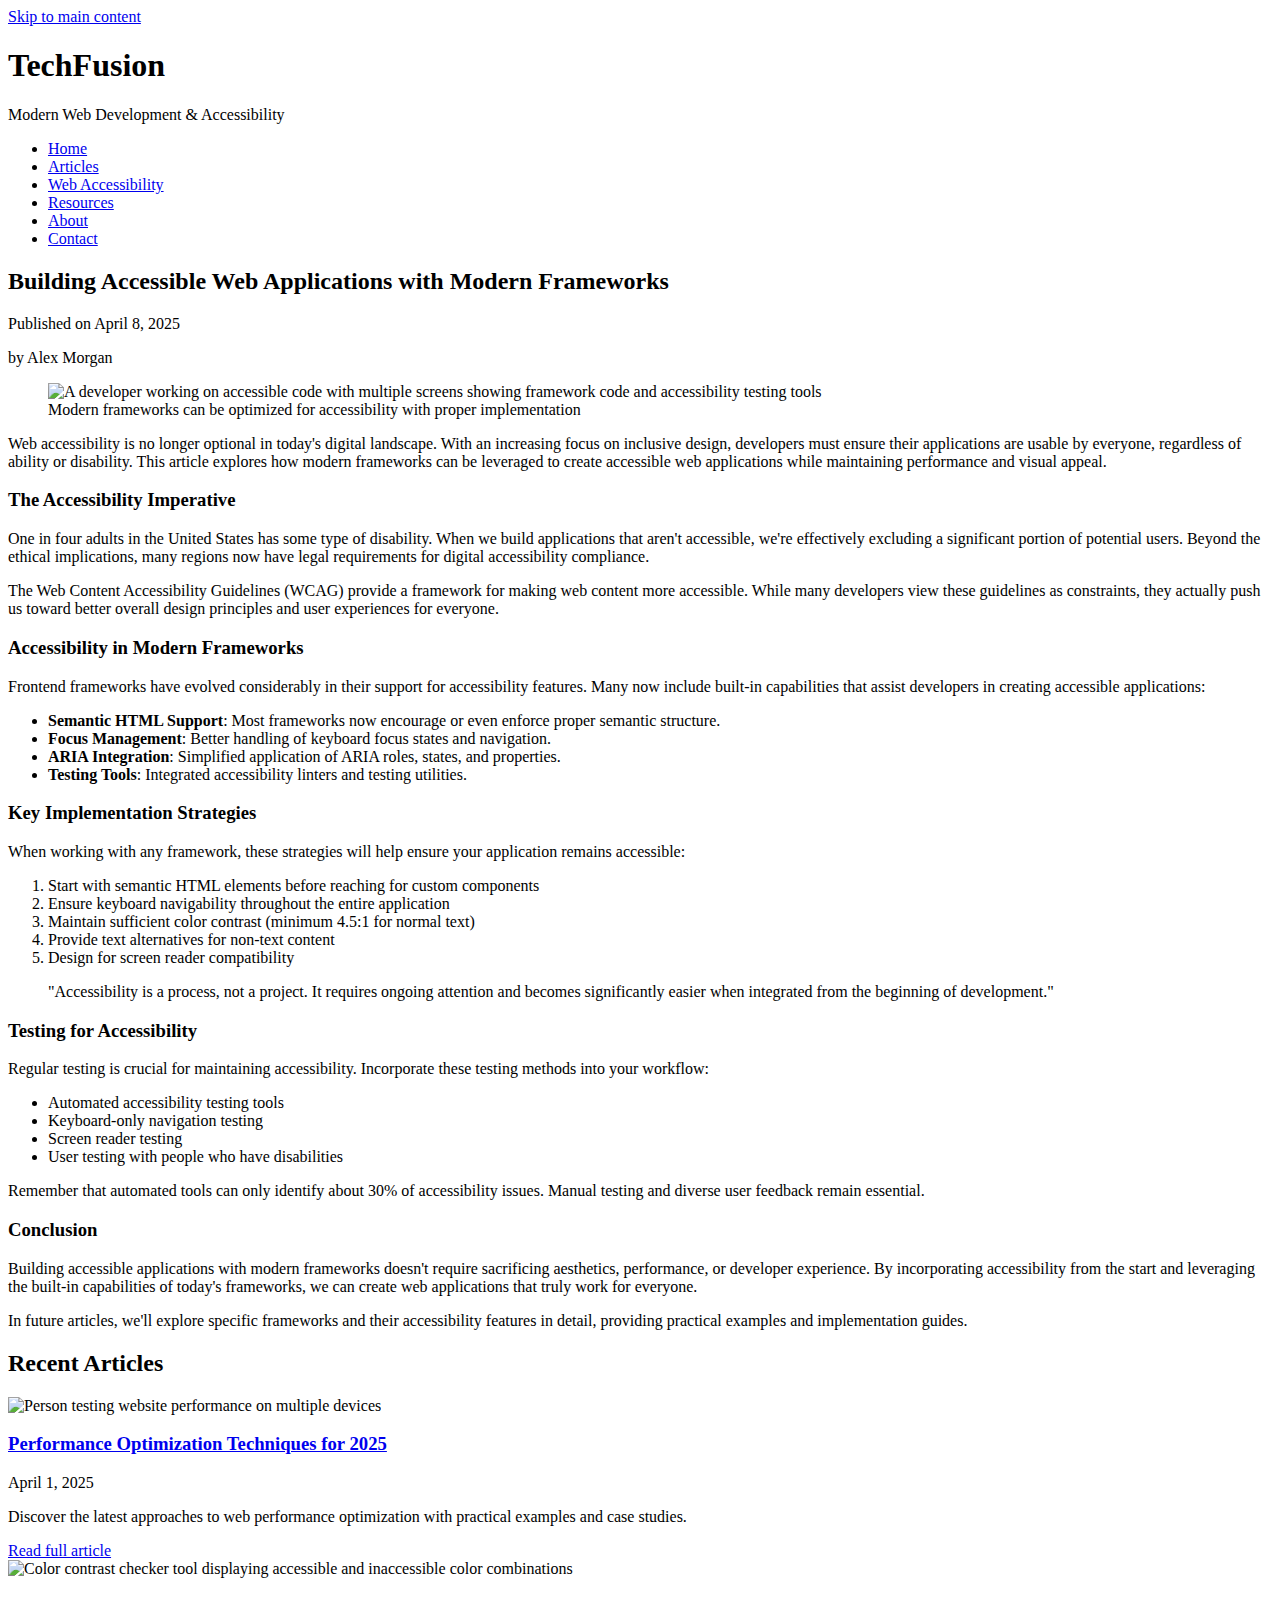
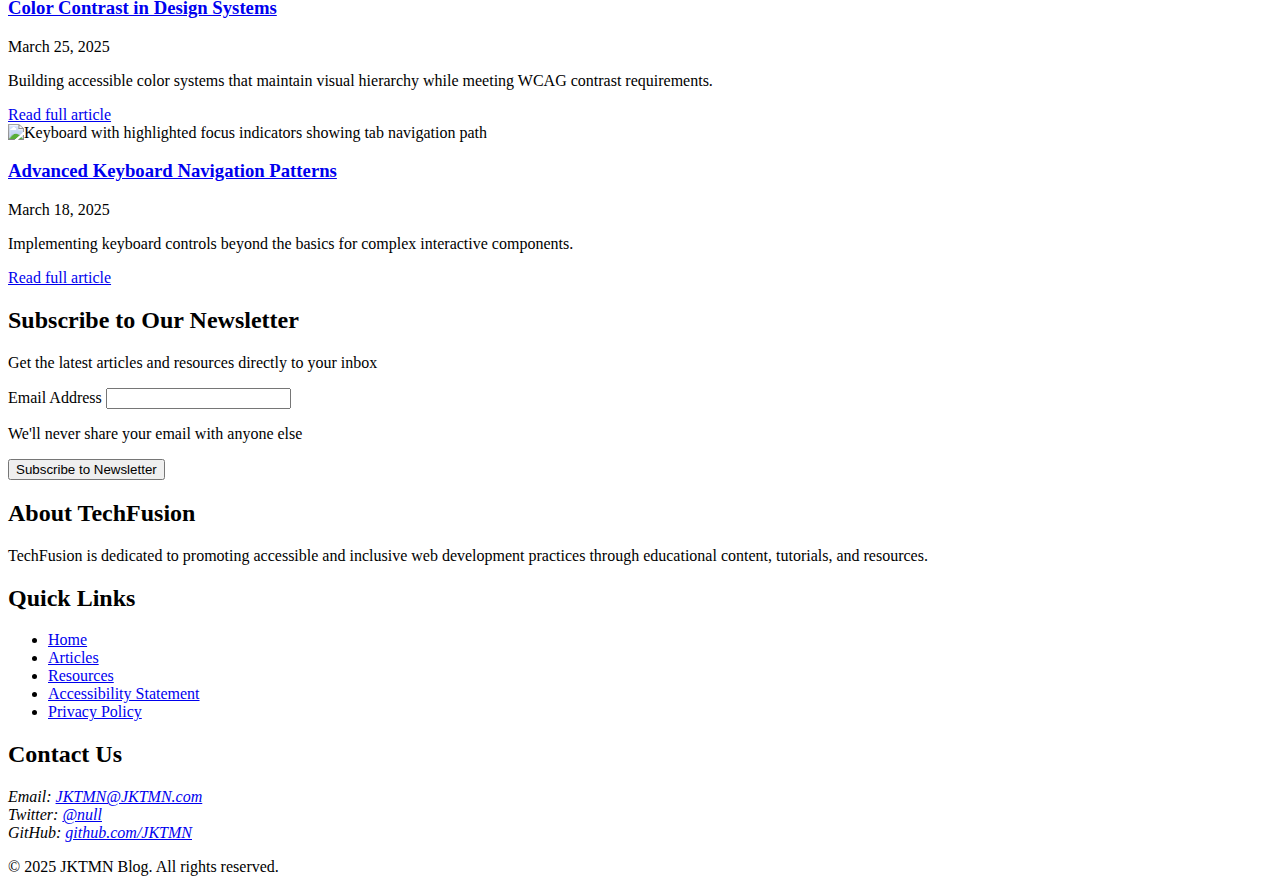
==== accessible.html @ 1049b60e "Create accessible.html" ====
<!DOCTYPE html>
<html lang="en">
<head>
    <meta charset="UTF-8">
    <meta name="viewport" content="width=device-width, initial-scale=1.0">
    <title>TechFusion - Accessible Web Development Blog</title>
    <link rel="stylesheet" href="accessible.css">
    <!-- Adding description meta tag for better SEO and accessibility -->
    <meta name="description" content="TechFusion - A blog about accessible web development, modern frameworks and best practices">
</head>
<body>
    <!-- Skip link for keyboard users to bypass navigation -->
    <a href="#main-content" class="skip-link">Skip to main content</a>

    <!-- Header with site title and navigation -->
    <header role="banner">
        <div class="container">
            <div class="header-content">
                <div class="site-branding">
                    <!-- Using h1 for the site title only on the homepage -->
                    <h1 class="site-title">TechFusion</h1>
                    <p class="site-description">Modern Web Development & Accessibility</p>
                </div>

                <!-- Navigation menu with semantic nav element -->
                <nav role="navigation" aria-label="Main Navigation">
                    <!-- Button for mobile navigation toggle, hidden by default -->
                    <button aria-expanded="false" aria-controls="main-menu" class="menu-toggle" hidden>
                        <span class="sr-only">Menu</span>
                        <span class="menu-icon"></span>
                    </button>
                    
                    <!-- Main navigation menu -->
                    <ul id="main-menu" class="nav-menu">
                        <li class="current"><a href="#" aria-current="page">Home</a></li>
                        <li><a href="#">Articles</a></li>
                        <li><a href="#">Web Accessibility</a></li>
                        <li><a href="#">Resources</a></li>
                        <li><a href="#">About</a></li>
                        <li><a href="#">Contact</a></li>
                    </ul>
                </nav>
            </div>
        </div>
    </header>

    <!-- Main content area -->
    <main id="main-content" role="main">
        <div class="container">
            <!-- Featured article section -->
            <section class="featured-article">
                <article>
                    <header>
                        <h2>Building Accessible Web Applications with Modern Frameworks</h2>
                        <div class="meta">
                            <p class="post-date">Published on <time datetime="2025-04-08">April 8, 2025</time></p>
                            <p class="post-author">by Alex Morgan</p>
                        </div>
                    </header>
                    
                    <figure class="featured-image">
                        <!-- Descriptive alt text for the image -->
                        <img src="https://picsum.photos/200/300?random=1" alt="A developer working on accessible code with multiple screens showing framework code and accessibility testing tools">
                        <figcaption>Modern frameworks can be optimized for accessibility with proper implementation</figcaption>
                    </figure>
                    
                    <div class="article-content">
                        <p>Web accessibility is no longer optional in today's digital landscape. With an increasing focus on inclusive design, developers must ensure their applications are usable by everyone, regardless of ability or disability. This article explores how modern frameworks can be leveraged to create accessible web applications while maintaining performance and visual appeal.</p>
                        
                        <h3>The Accessibility Imperative</h3>
                        <p>One in four adults in the United States has some type of disability. When we build applications that aren't accessible, we're effectively excluding a significant portion of potential users. Beyond the ethical implications, many regions now have legal requirements for digital accessibility compliance.</p>
                        
                        <p>The Web Content Accessibility Guidelines (WCAG) provide a framework for making web content more accessible. While many developers view these guidelines as constraints, they actually push us toward better overall design principles and user experiences for everyone.</p>
                        
                        <h3>Accessibility in Modern Frameworks</h3>
                        <p>Frontend frameworks have evolved considerably in their support for accessibility features. Many now include built-in capabilities that assist developers in creating accessible applications:</p>
                        
                        <ul>
                            <li><strong>Semantic HTML Support</strong>: Most frameworks now encourage or even enforce proper semantic structure.</li>
                            <li><strong>Focus Management</strong>: Better handling of keyboard focus states and navigation.</li>
                            <li><strong>ARIA Integration</strong>: Simplified application of ARIA roles, states, and properties.</li>
                            <li><strong>Testing Tools</strong>: Integrated accessibility linters and testing utilities.</li>
                        </ul>
                        
                        <h3>Key Implementation Strategies</h3>
                        <p>When working with any framework, these strategies will help ensure your application remains accessible:</p>
                        
                        <ol>
                            <li>Start with semantic HTML elements before reaching for custom components</li>
                            <li>Ensure keyboard navigability throughout the entire application</li>
                            <li>Maintain sufficient color contrast (minimum 4.5:1 for normal text)</li>
                            <li>Provide text alternatives for non-text content</li>
                            <li>Design for screen reader compatibility</li>
                        </ol>
                        
                        <blockquote>
                            <p>"Accessibility is a process, not a project. It requires ongoing attention and becomes significantly easier when integrated from the beginning of development."</p>
                        </blockquote>
                        
                        <h3>Testing for Accessibility</h3>
                        <p>Regular testing is crucial for maintaining accessibility. Incorporate these testing methods into your workflow:</p>
                        
                        <ul>
                            <li>Automated accessibility testing tools</li>
                            <li>Keyboard-only navigation testing</li>
                            <li>Screen reader testing</li>
                            <li>User testing with people who have disabilities</li>
                        </ul>
                        
                        <p>Remember that automated tools can only identify about 30% of accessibility issues. Manual testing and diverse user feedback remain essential.</p>
                        
                        <h3>Conclusion</h3>
                        <p>Building accessible applications with modern frameworks doesn't require sacrificing aesthetics, performance, or developer experience. By incorporating accessibility from the start and leveraging the built-in capabilities of today's frameworks, we can create web applications that truly work for everyone.</p>
                        
                        <p>In future articles, we'll explore specific frameworks and their accessibility features in detail, providing practical examples and implementation guides.</p>
                    </div>
                </article>
            </section>
            
            <!-- Recent posts section -->
            <section class="recent-posts" aria-labelledby="recent-posts-heading">
                <h2 id="recent-posts-heading">Recent Articles</h2>
                
                <div class="post-grid">
                    <!-- Post 1 -->
                    <article class="post-card">
                        <img src="https://picsum.photos/200/300?random=2" alt="Person testing website performance on multiple devices">
                        <div class="post-card-content">
                            <h3><a href="#">Performance Optimization Techniques for 2025</a></h3>
                            <p class="post-meta"><time datetime="2025-04-01">April 1, 2025</time></p>
                            <p>Discover the latest approaches to web performance optimization with practical examples and case studies.</p>
                            <a href="#" class="read-more" aria-label="Read more about Performance Optimization Techniques for 2025">Read full article</a>
                        </div>
                    </article>
                    
                    <!-- Post 2 -->
                    <article class="post-card">
                        <img src="https://picsum.photos/200/300?random=3" alt="Color contrast checker tool displaying accessible and inaccessible color combinations">
                        <div class="post-card-content">
                            <h3><a href="#">Color Contrast in Design Systems</a></h3>
                            <p class="post-meta"><time datetime="2025-03-25">March 25, 2025</time></p>
                            <p>Building accessible color systems that maintain visual hierarchy while meeting WCAG contrast requirements.</p>
                            <a href="#" class="read-more" aria-label="Read more about Color Contrast in Design Systems">Read full article</a>
                        </div>
                    </article>
                    
                    <!-- Post 3 -->
                    <article class="post-card">
                        <img src="https://picsum.photos/200/300?random=4" alt="Keyboard with highlighted focus indicators showing tab navigation path">
                        <div class="post-card-content">
                            <h3><a href="#">Advanced Keyboard Navigation Patterns</a></h3>
                            <p class="post-meta"><time datetime="2025-03-18">March 18, 2025</time></p>
                            <p>Implementing keyboard controls beyond the basics for complex interactive components.</p>
                            <a href="#" class="read-more" aria-label="Read more about Advanced Keyboard Navigation Patterns">Read full article</a>
                        </div>
                    </article>
                </div>
            </section>
            
            <!-- Newsletter subscription section -->
            <section class="newsletter" aria-labelledby="newsletter-heading">
                <h2 id="newsletter-heading">Subscribe to Our Newsletter</h2>
                <p>Get the latest articles and resources directly to your inbox</p>
                
                <form class="newsletter-form">
                    <!-- Using explicit labels, required attributes, and accessible error handling -->
                    <div class="form-group">
                        <label for="email">Email Address</label>
                        <input type="email" id="email" name="email" required aria-describedby="email-hint">
                        <p id="email-hint" class="form-hint">We'll never share your email with anyone else</p>
                    </div>
                    <!-- Clear button text describing the action -->
                    <button type="submit">Subscribe to Newsletter</button>
                </form>
            </section>
        </div>
    </main>

    <!-- Footer section -->
    <footer role="contentinfo">
        <div class="container">
            <div class="footer-content">
                <div class="footer-section about">
                    <h2>About TechFusion</h2>
                    <p>TechFusion is dedicated to promoting accessible and inclusive web development practices through educational content, tutorials, and resources.</p>
                </div>
                
                <div class="footer-section links">
                    <h2>Quick Links</h2>
                    <nav aria-label="Footer Navigation">
                        <ul>
                            <li><a href="#">Home</a></li>
                            <li><a href="#">Articles</a></li>
                            <li><a href="#">Resources</a></li>
                            <li><a href="#">Accessibility Statement</a></li>
                            <li><a href="#">Privacy Policy</a></li>
                        </ul>
                    </nav>
                </div>
                
                <div class="footer-section contact">
                    <h2>Contact Us</h2>
                    <!-- Using proper semantic elements for contact information -->
                    <address>
                        Email: <a href="JKTMN@JKTMN.com">JKTMN@JKTMN.com</a><br>
                        Twitter: <a href="https://twitter.com/null">@null</a><br>
                        GitHub: <a href="https://github.com/JKTMN">github.com/JKTMN</a>
                    </address>
                </div>
            </div>
            
            <div class="copyright">
                <p>&copy; 2025 JKTMN Blog. All rights reserved.</p>
            </div>
        </div>
    </footer>
</body>
</html>
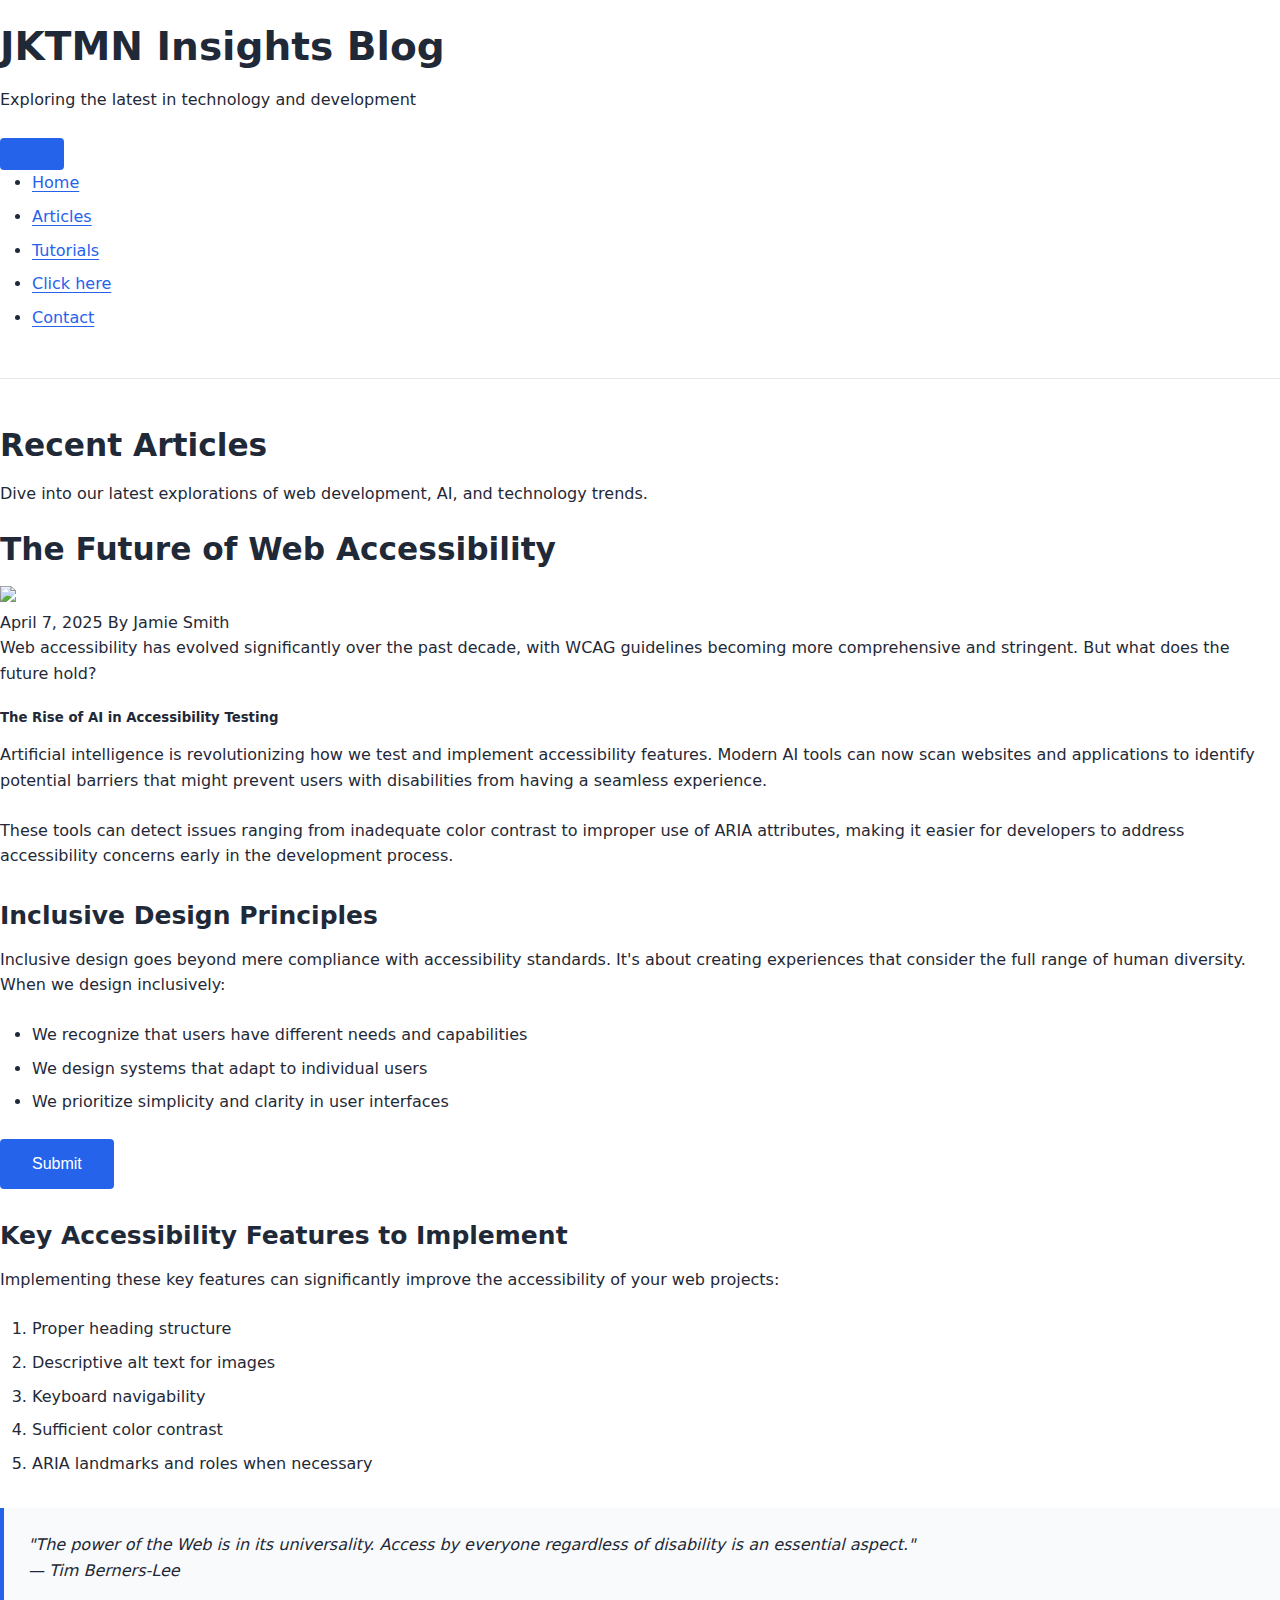
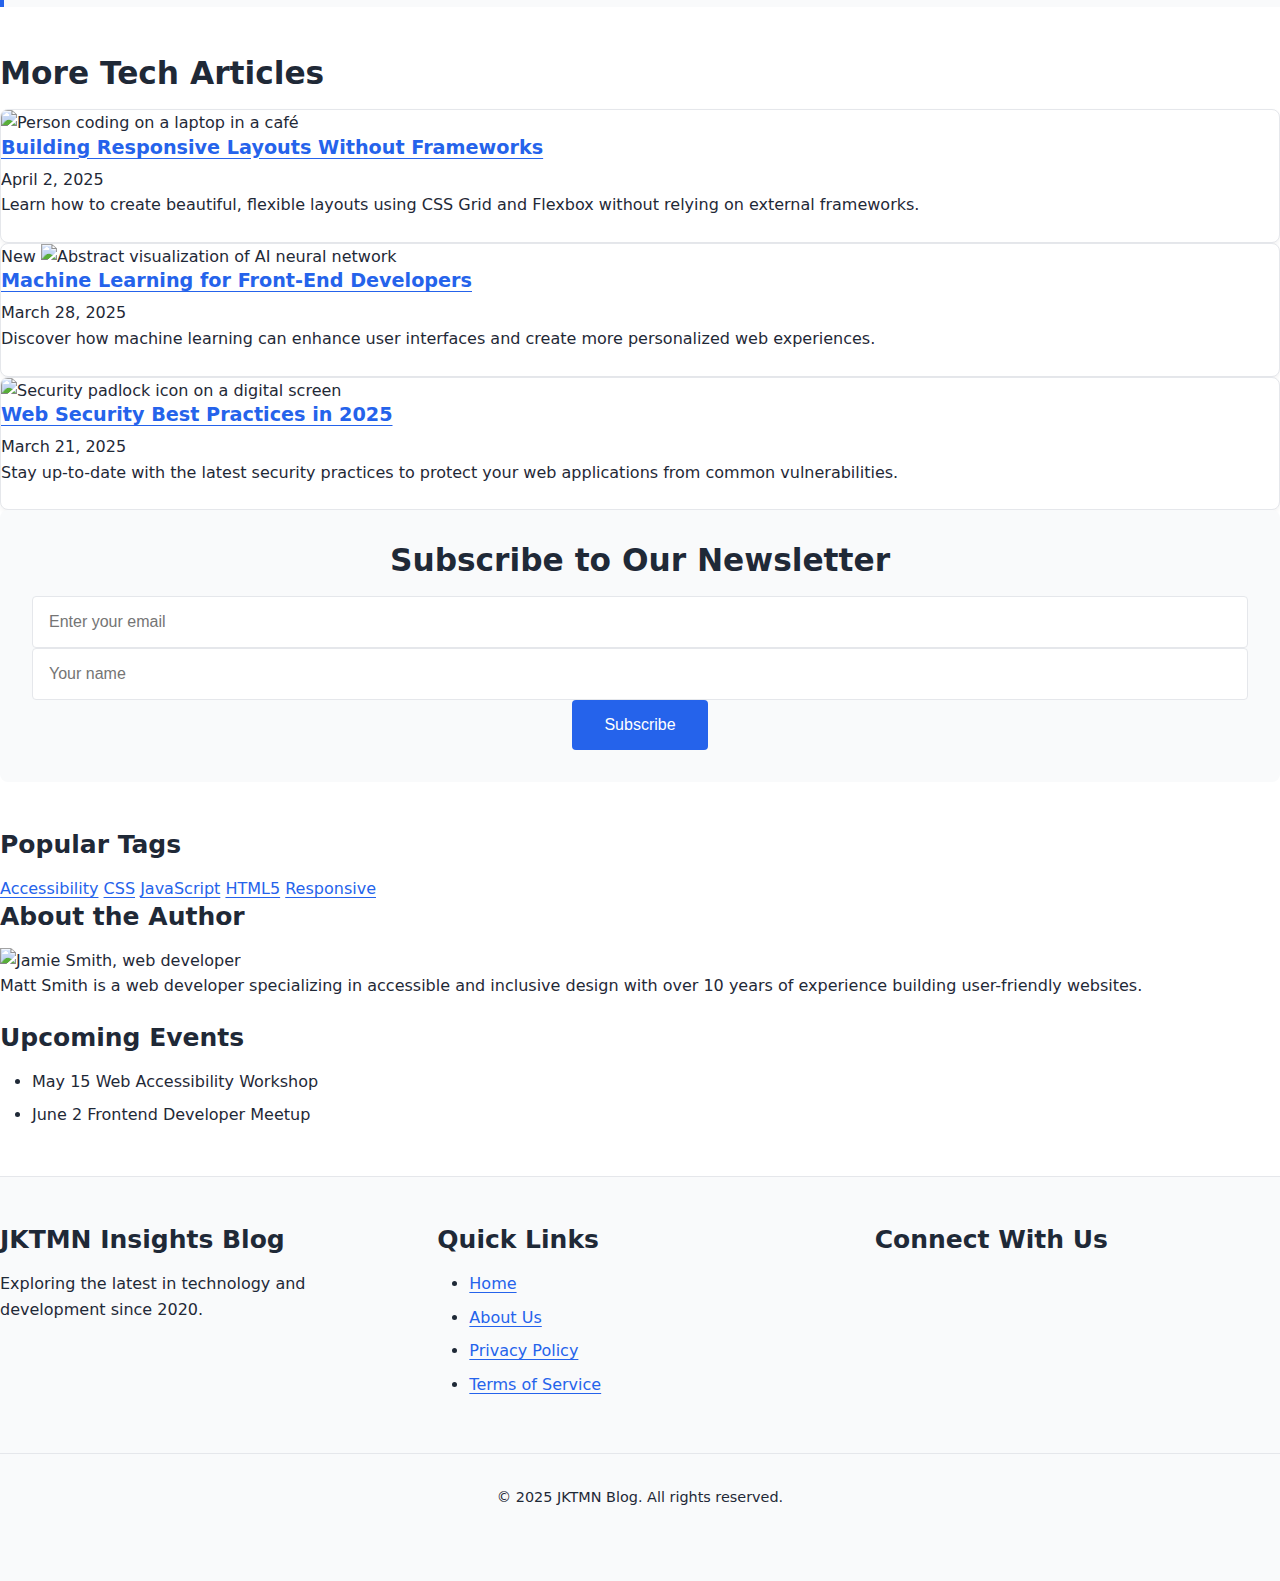
==== commit 308d0c5b: "Update accessible.html" ====
--- a/accessible.html
+++ b/accessible.html
@@ -3,216 +3,224 @@
 <head>
     <meta charset="UTF-8">
     <meta name="viewport" content="width=device-width, initial-scale=1.0">
-    <title>TechFusion - Accessible Web Development Blog</title>
+    <title>JKTMN Insights Blog</title>
     <link rel="stylesheet" href="accessible.css">
-    <!-- Adding description meta tag for better SEO and accessibility -->
-    <meta name="description" content="TechFusion - A blog about accessible web development, modern frameworks and best practices">
 </head>
 <body>
-    <!-- Skip link for keyboard users to bypass navigation -->
-    <a href="#main-content" class="skip-link">Skip to main content</a>
-
-    <!-- Header with site title and navigation -->
-    <header role="banner">
-        <div class="container">
-            <div class="header-content">
-                <div class="site-branding">
-                    <!-- Using h1 for the site title only on the homepage -->
-                    <h1 class="site-title">TechFusion</h1>
-                    <p class="site-description">Modern Web Development & Accessibility</p>
-                </div>
-
-                <!-- Navigation menu with semantic nav element -->
-                <nav role="navigation" aria-label="Main Navigation">
-                    <!-- Button for mobile navigation toggle, hidden by default -->
-                    <button aria-expanded="false" aria-controls="main-menu" class="menu-toggle" hidden>
-                        <span class="sr-only">Menu</span>
-                        <span class="menu-icon"></span>
-                    </button>
-                    
-                    <!-- Main navigation menu -->
-                    <ul id="main-menu" class="nav-menu">
-                        <li class="current"><a href="#" aria-current="page">Home</a></li>
-                        <li><a href="#">Articles</a></li>
-                        <li><a href="#">Web Accessibility</a></li>
-                        <li><a href="#">Resources</a></li>
-                        <li><a href="#">About</a></li>
-                        <li><a href="#">Contact</a></li>
+    <header>
+        <div class="site-branding">
+            <h1>JKTMN Insights Blog</h1>
+            <p>Exploring the latest in technology and development</p>
+        </div>
+        
+        <!-- ACCESSIBILITY ISSUE #1: Missing hamburger menu button label for screen readers -->
+        <!-- Missing aria-label or text for the mobile menu button -->
+        <button id="menu-toggle" onclick="toggleMenu()">
+            <span></span>
+            <span></span>
+            <span></span>
+        </button>
+        
+        <nav>
+            <!-- ACCESSIBILITY ISSUE #2: Missing nav landmark role -->
+            <ul class="main-menu">
+                <li><a href="#home">Home</a></li>
+                <li><a href="#articles">Articles</a></li>
+                <li><a href="#tutorials">Tutorials</a></li>
+                <!-- ACCESSIBILITY ISSUE #3: Poor link text -->
+                <li><a href="#about">Click here</a></li>
+                <li><a href="#contact">Contact</a></li>
+            </ul>
+        </nav>
+    </header>
+
+    <main>
+        <section class="hero">
+            <h2>Recent Articles</h2>
+            <p>Dive into our latest explorations of web development, AI, and technology trends.</p>
+        </section>
+
+        <section class="featured-article">
+            <article>
+                <h2>The Future of Web Accessibility</h2>
+                
+                <!-- ACCESSIBILITY ISSUE #4: Missing alt text -->
+                <img src="https://picsum.photos/200/300?random=1" class="feature-image">
+                
+                <div class="article-meta">
+                    <time datetime="2025-04-07">April 7, 2025</time>
+                    <span class="author">By Jamie Smith</span>
+                </div>
+                
+                <div class="article-content">
+                    <p>Web accessibility has evolved significantly over the past decade, with WCAG guidelines becoming more comprehensive and stringent. But what does the future hold?</p>
+                    
+                    <!-- ACCESSIBILITY ISSUE #5: Skipping heading levels -->
+                    <h5>The Rise of AI in Accessibility Testing</h5>
+                    
+                    <p>Artificial intelligence is revolutionizing how we test and implement accessibility features. Modern AI tools can now scan websites and applications to identify potential barriers that might prevent users with disabilities from having a seamless experience.</p>
+                    
+                    <p>These tools can detect issues ranging from inadequate color contrast to improper use of ARIA attributes, making it easier for developers to address accessibility concerns early in the development process.</p>
+                    
+                    <h3>Inclusive Design Principles</h3>
+                    
+                    <p>Inclusive design goes beyond mere compliance with accessibility standards. It's about creating experiences that consider the full range of human diversity. When we design inclusively:</p>
+                    
+                    <ul>
+                        <li>We recognize that users have different needs and capabilities</li>
+                        <li>We design systems that adapt to individual users</li>
+                        <li>We prioritize simplicity and clarity in user interfaces</li>
                     </ul>
-                </nav>
-            </div>
-        </div>
-    </header>
-
-    <!-- Main content area -->
-    <main id="main-content" role="main">
-        <div class="container">
-            <!-- Featured article section -->
-            <section class="featured-article">
-                <article>
-                    <header>
-                        <h2>Building Accessible Web Applications with Modern Frameworks</h2>
-                        <div class="meta">
-                            <p class="post-date">Published on <time datetime="2025-04-08">April 8, 2025</time></p>
-                            <p class="post-author">by Alex Morgan</p>
-                        </div>
-                    </header>
-                    
-                    <figure class="featured-image">
-                        <!-- Descriptive alt text for the image -->
-                        <img src="https://picsum.photos/200/300?random=1" alt="A developer working on accessible code with multiple screens showing framework code and accessibility testing tools">
-                        <figcaption>Modern frameworks can be optimized for accessibility with proper implementation</figcaption>
-                    </figure>
-                    
-                    <div class="article-content">
-                        <p>Web accessibility is no longer optional in today's digital landscape. With an increasing focus on inclusive design, developers must ensure their applications are usable by everyone, regardless of ability or disability. This article explores how modern frameworks can be leveraged to create accessible web applications while maintaining performance and visual appeal.</p>
-                        
-                        <h3>The Accessibility Imperative</h3>
-                        <p>One in four adults in the United States has some type of disability. When we build applications that aren't accessible, we're effectively excluding a significant portion of potential users. Beyond the ethical implications, many regions now have legal requirements for digital accessibility compliance.</p>
-                        
-                        <p>The Web Content Accessibility Guidelines (WCAG) provide a framework for making web content more accessible. While many developers view these guidelines as constraints, they actually push us toward better overall design principles and user experiences for everyone.</p>
-                        
-                        <h3>Accessibility in Modern Frameworks</h3>
-                        <p>Frontend frameworks have evolved considerably in their support for accessibility features. Many now include built-in capabilities that assist developers in creating accessible applications:</p>
-                        
-                        <ul>
-                            <li><strong>Semantic HTML Support</strong>: Most frameworks now encourage or even enforce proper semantic structure.</li>
-                            <li><strong>Focus Management</strong>: Better handling of keyboard focus states and navigation.</li>
-                            <li><strong>ARIA Integration</strong>: Simplified application of ARIA roles, states, and properties.</li>
-                            <li><strong>Testing Tools</strong>: Integrated accessibility linters and testing utilities.</li>
-                        </ul>
-                        
-                        <h3>Key Implementation Strategies</h3>
-                        <p>When working with any framework, these strategies will help ensure your application remains accessible:</p>
-                        
-                        <ol>
-                            <li>Start with semantic HTML elements before reaching for custom components</li>
-                            <li>Ensure keyboard navigability throughout the entire application</li>
-                            <li>Maintain sufficient color contrast (minimum 4.5:1 for normal text)</li>
-                            <li>Provide text alternatives for non-text content</li>
-                            <li>Design for screen reader compatibility</li>
-                        </ol>
-                        
-                        <blockquote>
-                            <p>"Accessibility is a process, not a project. It requires ongoing attention and becomes significantly easier when integrated from the beginning of development."</p>
-                        </blockquote>
-                        
-                        <h3>Testing for Accessibility</h3>
-                        <p>Regular testing is crucial for maintaining accessibility. Incorporate these testing methods into your workflow:</p>
-                        
-                        <ul>
-                            <li>Automated accessibility testing tools</li>
-                            <li>Keyboard-only navigation testing</li>
-                            <li>Screen reader testing</li>
-                            <li>User testing with people who have disabilities</li>
-                        </ul>
-                        
-                        <p>Remember that automated tools can only identify about 30% of accessibility issues. Manual testing and diverse user feedback remain essential.</p>
-                        
-                        <h3>Conclusion</h3>
-                        <p>Building accessible applications with modern frameworks doesn't require sacrificing aesthetics, performance, or developer experience. By incorporating accessibility from the start and leveraging the built-in capabilities of today's frameworks, we can create web applications that truly work for everyone.</p>
-                        
-                        <p>In future articles, we'll explore specific frameworks and their accessibility features in detail, providing practical examples and implementation guides.</p>
+                    
+                    <!-- ACCESSIBILITY ISSUE #6: Non-descriptive button -->
+                    <button class="action-button">Submit</button>
+                    
+                    <h3>Key Accessibility Features to Implement</h3>
+                    
+                    <p>Implementing these key features can significantly improve the accessibility of your web projects:</p>
+                    
+                    <ol>
+                        <li>Proper heading structure</li>
+                        <li>Descriptive alt text for images</li>
+                        <li>Keyboard navigability</li>
+                        <li>Sufficient color contrast</li>
+                        <li>ARIA landmarks and roles when necessary</li>
+                    </ol>
+                    
+                    <blockquote>
+                        <p>"The power of the Web is in its universality. Access by everyone regardless of disability is an essential aspect."</p>
+                        <cite>— Tim Berners-Lee</cite>
+                    </blockquote>
+                </div>
+            </article>
+        </section>
+
+        <section class="blog-posts">
+            <h2>More Tech Articles</h2>
+            
+            <div class="grid-container">
+                <article class="post-card">
+                    <img src="https://picsum.photos/200/300?random=2" alt="Person coding on a laptop in a café" class="card-image">
+                    <div class="card-content">
+                        <h3><a href="#article1">Building Responsive Layouts Without Frameworks</a></h3>
+                        <time datetime="2025-04-02">April 2, 2025</time>
+                        <p>Learn how to create beautiful, flexible layouts using CSS Grid and Flexbox without relying on external frameworks.</p>
                     </div>
                 </article>
-            </section>
+                
+                <article class="post-card">
+                    <!-- ACCESSIBILITY ISSUE #7: Using color alone to convey information -->
+                    <!-- The "New" tag is only indicated by color without any other indicator -->
+                    <span class="new-tag">New</span>
+                    <img src="https://picsum.photos/200/300?random=3" alt="Abstract visualization of AI neural network" class="card-image">
+                    <div class="card-content">
+                        <h3><a href="#article2">Machine Learning for Front-End Developers</a></h3>
+                        <time datetime="2025-03-28">March 28, 2025</time>
+                        <p>Discover how machine learning can enhance user interfaces and create more personalized web experiences.</p>
+                    </div>
+                </article>
+                
+                <article class="post-card">
+                    <img src="https://picsum.photos/200/300?random=4" alt="Security padlock icon on a digital screen" class="card-image">
+                    <div class="card-content">
+                        <h3><a href="#article3">Web Security Best Practices in 2025</a></h3>
+                        <time datetime="2025-03-21">March 21, 2025</time>
+                        <p>Stay up-to-date with the latest security practices to protect your web applications from common vulnerabilities.</p>
+                    </div>
+                </article>
+            </div>
+        </section>
+        
+        <!-- ACCESSIBILITY ISSUE #8: Form with missing labels -->
+        <section class="newsletter">
+            <h2>Subscribe to Our Newsletter</h2>
+            <form class="subscribe-form">
+                <div class="form-group">
+                    <!-- Missing proper label -->
+                    <input type="email" id="email" placeholder="Enter your email" required>
+                </div>
+                <div class="form-group">
+                    <!-- Missing proper label -->
+                    <input type="text" id="name" placeholder="Your name">
+                </div>
+                <button type="submit" class="submit-button">Subscribe</button>
+            </form>
+        </section>
+    </main>
+
+    <aside class="sidebar">
+        <div class="widget">
+            <h3>Popular Tags</h3>
+            <div class="tags">
+                <a href="#tag1">Accessibility</a>
+                <a href="#tag2">CSS</a>
+                <a href="#tag3">JavaScript</a>
+                <a href="#tag4">HTML5</a>
+                <a href="#tag5">Responsive</a>
+            </div>
+        </div>
+        
+        <div class="widget">
+            <h3>About the Author</h3>
+            <div class="author-bio">
+                <img src="https://picsum.photos/200/300?random=5" alt="Jamie Smith, web developer" class="author-image">
+                <p>Matt Smith is a web developer specializing in accessible and inclusive design with over 10 years of experience building user-friendly websites.</p>
+            </div>
+        </div>
+        
+        <!-- ACCESSIBILITY ISSUE #9: Low contrast text -->
+        <div class="widget low-contrast-widget">
+            <h3>Upcoming Events</h3>
+            <ul class="event-list">
+                <li>
+                    <span class="event-date">May 15</span>
+                    <span class="event-name">Web Accessibility Workshop</span>
+                </li>
+                <li>
+                    <span class="event-date">June 2</span>
+                    <span class="event-name">Frontend Developer Meetup</span>
+                </li>
+            </ul>
+        </div>
+    </aside>
+
+    <footer>
+        <div class="footer-content">
+            <div class="footer-section">
+                <h3>JKTMN Insights Blog</h3>
+                <p>Exploring the latest in technology and development since 2020.</p>
+            </div>
             
-            <!-- Recent posts section -->
-            <section class="recent-posts" aria-labelledby="recent-posts-heading">
-                <h2 id="recent-posts-heading">Recent Articles</h2>
-                
-                <div class="post-grid">
-                    <!-- Post 1 -->
-                    <article class="post-card">
-                        <img src="https://picsum.photos/200/300?random=2" alt="Person testing website performance on multiple devices">
-                        <div class="post-card-content">
-                            <h3><a href="#">Performance Optimization Techniques for 2025</a></h3>
-                            <p class="post-meta"><time datetime="2025-04-01">April 1, 2025</time></p>
-                            <p>Discover the latest approaches to web performance optimization with practical examples and case studies.</p>
-                            <a href="#" class="read-more" aria-label="Read more about Performance Optimization Techniques for 2025">Read full article</a>
-                        </div>
-                    </article>
-                    
-                    <!-- Post 2 -->
-                    <article class="post-card">
-                        <img src="https://picsum.photos/200/300?random=3" alt="Color contrast checker tool displaying accessible and inaccessible color combinations">
-                        <div class="post-card-content">
-                            <h3><a href="#">Color Contrast in Design Systems</a></h3>
-                            <p class="post-meta"><time datetime="2025-03-25">March 25, 2025</time></p>
-                            <p>Building accessible color systems that maintain visual hierarchy while meeting WCAG contrast requirements.</p>
-                            <a href="#" class="read-more" aria-label="Read more about Color Contrast in Design Systems">Read full article</a>
-                        </div>
-                    </article>
-                    
-                    <!-- Post 3 -->
-                    <article class="post-card">
-                        <img src="https://picsum.photos/200/300?random=4" alt="Keyboard with highlighted focus indicators showing tab navigation path">
-                        <div class="post-card-content">
-                            <h3><a href="#">Advanced Keyboard Navigation Patterns</a></h3>
-                            <p class="post-meta"><time datetime="2025-03-18">March 18, 2025</time></p>
-                            <p>Implementing keyboard controls beyond the basics for complex interactive components.</p>
-                            <a href="#" class="read-more" aria-label="Read more about Advanced Keyboard Navigation Patterns">Read full article</a>
-                        </div>
-                    </article>
-                </div>
-            </section>
+            <div class="footer-section">
+                <h3>Quick Links</h3>
+                <ul>
+                    <li><a href="#home">Home</a></li>
+                    <li><a href="#about">About Us</a></li>
+                    <li><a href="#privacy">Privacy Policy</a></li>
+                    <li><a href="#terms">Terms of Service</a></li>
+                </ul>
+            </div>
             
-            <!-- Newsletter subscription section -->
-            <section class="newsletter" aria-labelledby="newsletter-heading">
-                <h2 id="newsletter-heading">Subscribe to Our Newsletter</h2>
-                <p>Get the latest articles and resources directly to your inbox</p>
-                
-                <form class="newsletter-form">
-                    <!-- Using explicit labels, required attributes, and accessible error handling -->
-                    <div class="form-group">
-                        <label for="email">Email Address</label>
-                        <input type="email" id="email" name="email" required aria-describedby="email-hint">
-                        <p id="email-hint" class="form-hint">We'll never share your email with anyone else</p>
-                    </div>
-                    <!-- Clear button text describing the action -->
-                    <button type="submit">Subscribe to Newsletter</button>
-                </form>
-            </section>
-        </div>
-    </main>
-
-    <!-- Footer section -->
-    <footer role="contentinfo">
-        <div class="container">
-            <div class="footer-content">
-                <div class="footer-section about">
-                    <h2>About TechFusion</h2>
-                    <p>TechFusion is dedicated to promoting accessible and inclusive web development practices through educational content, tutorials, and resources.</p>
-                </div>
-                
-                <div class="footer-section links">
-                    <h2>Quick Links</h2>
-                    <nav aria-label="Footer Navigation">
-                        <ul>
-                            <li><a href="#">Home</a></li>
-                            <li><a href="#">Articles</a></li>
-                            <li><a href="#">Resources</a></li>
-                            <li><a href="#">Accessibility Statement</a></li>
-                            <li><a href="#">Privacy Policy</a></li>
-                        </ul>
-                    </nav>
-                </div>
-                
-                <div class="footer-section contact">
-                    <h2>Contact Us</h2>
-                    <!-- Using proper semantic elements for contact information -->
-                    <address>
-                        Email: <a href="JKTMN@JKTMN.com">JKTMN@JKTMN.com</a><br>
-                        Twitter: <a href="https://twitter.com/null">@null</a><br>
-                        GitHub: <a href="https://github.com/JKTMN">github.com/JKTMN</a>
-                    </address>
-                </div>
-            </div>
-            
-            <div class="copyright">
-                <p>&copy; 2025 JKTMN Blog. All rights reserved.</p>
-            </div>
+            <div class="footer-section">
+                <h3>Connect With Us</h3>
+                <!-- ACCESSIBILITY ISSUE #10: Icon-only links without accessible names -->
+                <div class="social-links">
+                    <a href="#twitter" class="social-icon twitter-icon"></a>
+                    <a href="#github" class="social-icon github-icon"></a>
+                    <a href="#linkedin" class="social-icon linkedin-icon"></a>
+                </div>
+            </div>
+        </div>
+        
+        <div class="copyright">
+            <p>&copy; 2025 JKTMN Blog. All rights reserved.</p>
         </div>
     </footer>
+
+    <script>
+        function toggleMenu() {
+            document.querySelector('nav').classList.toggle('active');
+        }
+    </script>
 </body>
 </html>
--- a/accessible.css
+++ b/accessible.css
@@ -0,0 +1,596 @@
+/* ----- Base Styles ----- */
+:root {
+    /* WCAG 2.2 AA compliant color scheme */
+    --primary-color: #2563eb;         /* Blue - passes contrast with white */
+    --primary-dark: #1d4ed8;          /* Darker blue for hover states */
+    --text-color: #1f2937;            /* Dark gray for main text - high contrast with white */
+    --text-light: #4b5563;            /* Medium gray for less important text - still meets 4.5:1 contrast */
+    --background: #ffffff;            /* White background */
+    --background-alt: #f9fafb;        /* Light gray alt background */
+    --border-color: #e5e7eb;          /* Light gray border */
+    --error-color: #dc2626;           /* Red for errors - passes contrast */
+    --success-color: #059669;         /* Green for success - passes contrast */
+    --focus-color: #2563eb;           /* Blue for focus indicators */
+    --focus-width: 3px;               /* Thick focus indicator for better visibility */
+
+    /* Typography variables */
+    --font-main: system-ui, -apple-system, BlinkMacSystemFont, 'Segoe UI', Roboto, Oxygen, Ubuntu, Cantarell, sans-serif;
+    --line-height: 1.6;               /* Improved readability line height */
+    --font-scale-ratio: 1.25;         /* Major third type scale ratio */
+
+    /* Layout variables */
+    --container-width: 1200px;
+    --container-padding: 1rem;
+    --spacing-xs: 0.5rem;
+    --spacing-sm: 1rem;
+    --spacing-md: 1.5rem;
+    --spacing-lg: 2rem;
+    --spacing-xl: 3rem;
+
+    /* Transition speed - kept short for reduced motion preferences */
+    --transition-speed: 0.2s;
+}
+
+/* Reset with improved accessibility */
+*, *::before, *::after {
+    box-sizing: border-box;
+    margin: 0;
+    padding: 0;
+}
+
+/* Base HTML styles */
+html {
+    font-size: 100%; /* Respects user's browser font size settings */
+    scroll-behavior: smooth; /* Smooth scrolling except for users who prefer reduced motion */
+}
+
+/* Respect user's motion preferences */
+@media (prefers-reduced-motion: reduce) {
+    html {
+        scroll-behavior: auto;
+    }
+    
+    *, *::before, *::after {
+        /* Disable animations for users who prefer reduced motion */
+        animation-duration: 0.01ms !important;
+        animation-iteration-count: 1 !important;
+        transition-duration: 0.01ms !important;
+    }
+}
+
+body {
+    font-family: var(--font-main);
+    font-size: 1rem;
+    line-height: var(--line-height);
+    color: var(--text-color);
+    background-color: var(--background);
+    
+    /* Prevent content from being too wide on large screens */
+    max-width: 2000px;
+    margin: 0 auto;
+}
+
+/* Container class for consistent width */
+.container {
+    width: 100%;
+    max-width: var(--container-width);
+    margin: 0 auto;
+    padding: 0 var(--container-padding);
+}
+
+/* ----- Typography ----- */
+h1, h2, h3, h4, h5, h6 {
+    margin-top: 0;
+    margin-bottom: var(--spacing-sm);
+    line-height: 1.2;
+    font-weight: 700;
+    color: var(--text-color);
+}
+
+h1 {
+    font-size: 2.441rem; /* Based on type scale */
+}
+
+h2 {
+    font-size: 1.953rem;
+}
+
+h3 {
+    font-size: 1.563rem;
+}
+
+p {
+    margin-bottom: var(--spacing-md);
+}
+
+a {
+    color: var(--primary-color);
+    text-decoration: underline; /* Always underline links for better visibility */
+    text-underline-offset: 0.2em; /* Improved underline position */
+    transition: color var(--transition-speed) ease;
+}
+
+a:hover, a:focus {
+    color: var(--primary-dark);
+    text-decoration: underline;
+}
+
+/* Strong focus styles for keyboard navigation - critical for accessibility */
+a:focus-visible, 
+button:focus-visible, 
+input:focus-visible, 
+[tabindex]:focus-visible {
+    outline: var(--focus-width) solid var(--focus-color);
+    outline-offset: 2px;
+    border-radius: 2px;
+}
+
+/* Improved list styling */
+ul, ol {
+    margin: 0 0 var(--spacing-md) var(--spacing-lg);
+}
+
+li {
+    margin-bottom: var(--spacing-xs);
+}
+
+/* Skip link - allows keyboard users to bypass navigation */
+.skip-link {
+    position: absolute;
+    top: -50px;
+    left: var(--spacing-sm);
+    padding: var(--spacing-sm);
+    background-color: var(--primary-color);
+    color: white;
+    z-index: 100;
+    transition: top var(--transition-speed) ease;
+}
+
+.skip-link:focus {
+    top: var(--spacing-sm);
+}
+
+/* Screen reader only class - visually hidden but accessible to screen readers */
+.sr-only {
+    position: absolute;
+    width: 1px;
+    height: 1px;
+    padding: 0;
+    margin: -1px;
+    overflow: hidden;
+    clip: rect(0, 0, 0, 0);
+    white-space: nowrap;
+    border-width: 0;
+}
+
+/* ----- Header Styles ----- */
+header {
+    background-color: var(--background);
+    border-bottom: 1px solid var(--border-color);
+    padding: var(--spacing-md) 0;
+}
+
+.header-content {
+    display: flex;
+    flex-direction: column;
+    align-items: center;
+    justify-content: space-between;
+}
+
+/* Responsive header layout */
+@media (min-width: 768px) {
+    .header-content {
+        flex-direction: row;
+    }
+}
+
+.site-branding {
+    margin-bottom: var(--spacing-md);
+    text-align: center;
+}
+
+@media (min-width: 768px) {
+    .site-branding {
+        margin-bottom: 0;
+        text-align: left;
+    }
+}
+
+.site-title {
+    font-size: 1.8rem;
+    margin: 0;
+    color: var(--text-color);
+}
+
+.site-description {
+    color: var(--text-light);
+    margin: 0;
+}
+
+/* Navigation styles */
+nav {
+    width: 100%;
+}
+
+@media (min-width: 768px) {
+    nav {
+        width: auto;
+    }
+}
+
+.nav-menu {
+    display: flex;
+    flex-direction: column;
+    list-style: none;
+    margin: 0;
+    padding: 0;
+    text-align: center;
+}
+
+@media (min-width: 768px) {
+    .nav-menu {
+        flex-direction: row;
+        gap: var(--spacing-md);
+    }
+}
+
+.nav-menu li {
+    margin: 0;
+    padding: 0;
+}
+
+.nav-menu a {
+    display: block;
+    padding: var(--spacing-xs) var(--spacing-sm);
+    color: var(--text-color);
+    text-decoration: none;
+    transition: color var(--transition-speed) ease;
+    font-weight: 500;
+}
+
+.nav-menu a:hover, 
+.nav-menu a:focus {
+    color: var(--primary-color);
+    text-decoration: underline;
+}
+
+/* Current page indicator for navigation */
+.nav-menu .current a {
+    font-weight: 700;
+    color: var(--primary-color);
+}
+
+/* Mobile menu toggle button - hidden initially, would require JS to function */
+.menu-toggle {
+    display: none;
+    border: none;
+    background: transparent;
+    padding: var(--spacing-xs);
+    cursor: pointer;
+}
+
+.menu-icon {
+    display: block;
+    width: 25px;
+    height: 3px;
+    background-color: var(--text-color);
+    position: relative;
+    transition: background-color var(--transition-speed) ease;
+}
+
+.menu-icon::before, 
+.menu-icon::after {
+    content: "";
+    position: absolute;
+    width: 100%;
+    height: 100%;
+    background-color: var(--text-color);
+    transition: all var(--transition-speed) ease;
+}
+
+.menu-icon::before {
+    top: -8px;
+}
+
+.menu-icon::after {
+    bottom: -8px;
+}
+
+/* ----- Main Content ----- */
+main {
+    padding: var(--spacing-xl) 0;
+}
+
+/* Article styles */
+.featured-article {
+    margin-bottom: var(--spacing-xl);
+}
+
+article header {
+    margin-bottom: var(--spacing-md);
+    padding: 0;
+    border: none;
+}
+
+.meta {
+    color: var(--text-light);
+    font-size: 0.9rem;
+    margin-bottom: var(--spacing-md);
+}
+
+.post-date, 
+.post-author {
+    display: inline-block;
+    margin: 0;
+    margin-right: var(--spacing-sm);
+}
+
+.featured-image {
+    margin-bottom: var(--spacing-md);
+}
+
+.featured-image img {
+    width: 100%;
+    height: auto;
+    max-height: 500px;
+    object-fit: cover;
+    border-radius: 8px;
+}
+
+figcaption {
+    color: var(--text-light);
+    font-size: 0.9rem;
+    font-style: italic;
+    margin-top: var(--spacing-xs);
+    text-align: center;
+}
+
+.article-content h3 {
+    margin-top: var(--spacing-lg);
+}
+
+blockquote {
+    margin: var(--spacing-lg) 0;
+    padding: var(--spacing-md);
+    background-color: var(--background-alt);
+    border-left: 4px solid var(--primary-color);
+}
+
+blockquote p {
+    margin-bottom: 0;
+    font-style: italic;
+}
+
+/* Recent posts grid section */
+.recent-posts {
+    margin-bottom: var(--spacing-xl);
+}
+
+.post-grid {
+    display: grid;
+    grid-template-columns: 1fr;
+    gap: var(--spacing-lg);
+}
+
+/* Responsive grid layout */
+@media (min-width: 640px) {
+    .post-grid {
+        grid-template-columns: repeat(2, 1fr);
+    }
+}
+
+@media (min-width: 992px) {
+    .post-grid {
+        grid-template-columns: repeat(3, 1fr);
+    }
+}
+
+.post-card {
+    background-color: var(--background);
+    border-radius: 8px;
+    overflow: hidden;
+    box-shadow: 0 2px 4px rgba(0, 0, 0, 0.05);
+    border: 1px solid var(--border-color);
+    transition: transform var(--transition-speed) ease, box-shadow var(--transition-speed) ease;
+}
+
+/* Card hover effect - subtle to avoid excessive motion */
+.post-card:hover {
+    transform: translateY(-3px);
+    box-shadow: 0 10px 15px rgba(0, 0, 0, 0.05);
+}
+
+.post-card img {
+    width: 100%;
+    height: 200px;
+    object-fit: cover;
+}
+
+.post-card-content {
+    padding: var(--spacing-md);
+}
+
+.post-card h3 {
+    font-size: 1.2rem;
+    margin-bottom: var(--spacing-xs);
+}
+
+.post-meta {
+    color: var(--text-light);
+    font-size: 0.9rem;
+    margin-bottom: var(--spacing-sm);
+}
+
+.read-more {
+    display: inline-block;
+    margin-top: var(--spacing-xs);
+    font-weight: 500;
+}
+
+/* Newsletter section styles */
+.newsletter {
+    background-color: var(--background-alt);
+    padding: var(--spacing-lg);
+    border-radius: 8px;
+    text-align: center;
+}
+
+.newsletter p {
+    max-width: 600px;
+    margin: 0 auto var(--spacing-md);
+}
+
+.newsletter-form {
+    display: flex;
+    flex-direction: column;
+    align-items: center;
+    max-width: 500px;
+    margin: 0 auto;
+}
+
+@media (min-width: 640px) {
+    .newsletter-form {
+        flex-direction: row;
+        gap: var(--spacing-sm);
+    }
+}
+
+.form-group {
+    width: 100%;
+    margin-bottom: var(--spacing-sm);
+    text-align: left;
+}
+
+@media (min-width: 640px) {
+    .form-group {
+        margin-bottom: 0;
+    }
+}
+
+label {
+    display: block;
+    margin-bottom: var(--spacing-xs);
+    font-weight: 500;
+}
+
+input {
+    width: 100%;
+    padding: var(--spacing-sm);
+    border: 1px solid var(--border-color);
+    border-radius: 4px;
+    font-size: 1rem;
+    transition: border-color var(--transition-speed) ease;
+}
+
+input:hover {
+    border-color: var(--text-light);
+}
+
+input:focus {
+    border-color: var(--primary-color);
+}
+
+/* Form hint text */
+.form-hint {
+    font-size: 0.85rem;
+    color: var(--text-light);
+    margin-top: var(--spacing-xs);
+    margin-bottom: 0;
+}
+
+/* Button styles */
+button {
+    background-color: var(--primary-color);
+    color: white;
+    border: none;
+    border-radius: 4px;
+    padding: var(--spacing-sm) var(--spacing-lg);
+    font-size: 1rem;
+    font-weight: 500;
+    cursor: pointer;
+    transition: background-color var(--transition-speed) ease;
+}
+
+button:hover, 
+button:focus {
+    background-color: var(--primary-dark);
+}
+
+/* ----- Footer Styles ----- */
+footer {
+    background-color: var(--background-alt);
+    color: var(--text-color);
+    padding: var(--spacing-xl) 0;
+    margin-top: var(--spacing-xl);
+    border-top: 1px solid var(--border-color);
+}
+
+.footer-content {
+    display: grid;
+    grid-template-columns: 1fr;
+    gap: var(--spacing-lg);
+}
+
+@media (min-width: 768px) {
+    .footer-content {
+        grid-template-columns: repeat(3, 1fr);
+    }
+}
+
+.footer-section h2 {
+    font-size: 1.2rem;
+    margin-bottom: var(--spacing-md);
+    padding-bottom: var(--spacing-xs);
+    border-bottom: 2px solid var(--border-color);
+}
+
+.footer-section.links ul {
+    list-style: none;
+    margin: 0;
+    padding: 0;
+}
+
+.footer-section.links li {
+    margin-bottom: var(--spacing-xs);
+}
+
+.footer-section.links a {
+    text-decoration: none;
+}
+
+.footer-section.links a:hover,
+.footer-section.links a:focus {
+    text-decoration: underline;
+}
+
+address {
+    font-style: normal;
+    line-height: 1.8;
+}
+
+.copyright {
+    margin-top: var(--spacing-lg);
+    padding-top: var(--spacing-lg);
+    border-top: 1px solid var(--border-color);
+    text-align: center;
+    font-size: 0.9rem;
+}
+
+/* ----- Responsive adjustments ----- */
+@media (max-width: 639px) {
+    h1 {
+        font-size: 2rem;
+    }
+    
+    h2 {
+        font-size: 1.7rem;
+    }
+    
+    h3 {
+        font-size: 1.4rem;
+    }
+    
+    .container {
+        padding: 0 var(--spacing-md);
+    }
+}
